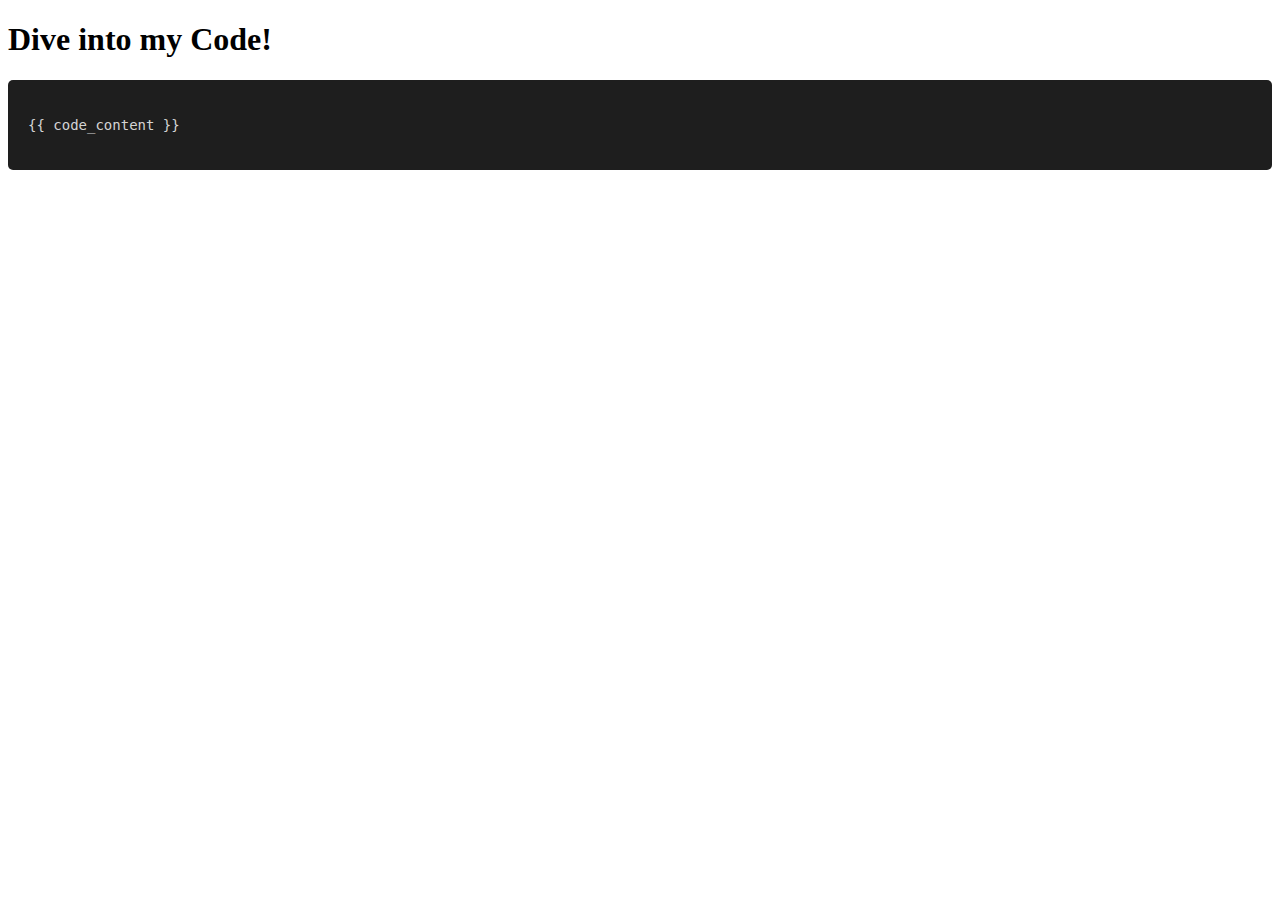
==== templates/code_view.html @ 09db324a "code view initiated" ====
<!DOCTYPE html>
<html lang="en">
<head>
    <meta charset="UTF-8">
    <meta name="viewport" content="width=device-width, initial-scale=1.0">
    <title>View Code</title>
    <style>
        /* Code editor styles */
        .code-container {
            background-color: #1E1E1E;
            color: #D4D4D4;
            font-family: 'Courier New', Courier, monospace;
            font-size: 14px;
            line-height: 1.6;
            padding: 20px;
            border-radius: 5px;
            overflow-x: auto;
        }

        .code-line {
            padding: 5px 0;
        }

        .comment {
            color: #6A9955;
        }

        .keyword {
            color: #569CD6;
        }

        .string {
            color: #CE9178;
        }

        .function {
            color: #DCDCAA;
        }

        .number {
            color: #B5CEA8;
        }

        .operator {
            color: #D4D4D4;
        }

        .bracket {
            color: #D4D4D4;
        }
    </style>
</head>
<body>
    <h1>Dive into my Code!</h1>
    <div class="code-container">
        <pre>{{ code_content }}</pre>
    </div>
</body>
</html>
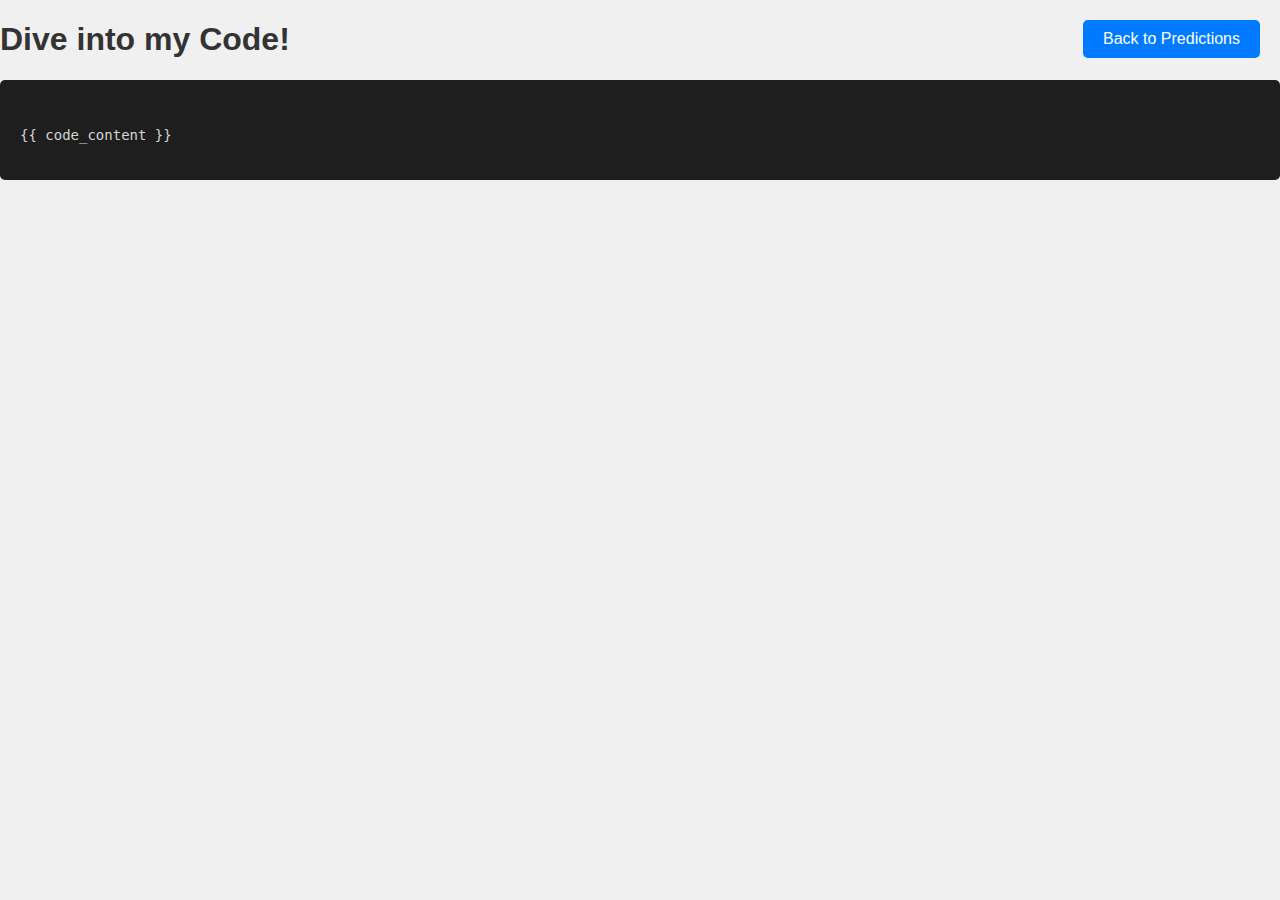
==== commit 33b5bb2f: "css initialised" ====
--- a/templates/code_view.html
+++ b/templates/code_view.html
@@ -9,7 +9,7 @@
         .code-container {
             background-color: #1E1E1E;
             color: #D4D4D4;
-            font-family: 'Courier New', Courier, monospace;
+            font-family: Arial, sans-serif;
             font-size: 14px;
             line-height: 1.6;
             padding: 20px;
@@ -48,12 +48,31 @@
         .bracket {
             color: #D4D4D4;
         }
+
+
+        .button {
+    position: absolute;
+    top: 20px; /* Adjust as needed */
+    right: 20px; /* Adjust as needed */
+    background-color: #007bff;
+    color: #fff;
+    padding: 10px 20px;
+    text-decoration: none;
+    border-radius: 5px;
+}
+
+.button:hover {
+    background-color: #0056b3;
+}
+
     </style>
+    <link rel="stylesheet" href="/static/styles.css">
 </head>
 <body>
+    <a href="/" class="button">Back to Predictions</a>
     <h1>Dive into my Code!</h1>
     <div class="code-container">
-        <pre>{{ code_content }}</pre>
+        <div class="code-line"></div><pre>{{ code_content }}</pre></div>
     </div>
 </body>
 </html>
--- a/static/styles.css
+++ b/static/styles.css
@@ -0,0 +1,50 @@
+body {
+    font-family: Arial, sans-serif;
+    background-color: #f0f0f0;
+    margin: 0;
+    padding: 0;
+}
+
+.container {
+    max-width: 800px;
+    margin: 50px auto;
+    padding: 20px;
+    background-color: #fff;
+    border-radius: 5px;
+    box-shadow: 0 2px 5px rgba(0, 0, 0, 0.1);
+}
+
+h1, h2 {
+    color: #333;
+}
+
+.company-tile {
+    margin-top: 20px;
+    padding: 20px;
+    background-color: #f9f9f9;
+    border-radius: 5px;
+}
+
+.graph {
+    margin-top: 20px;
+    text-align: center;
+}
+
+.graph img {
+    max-width: 100%;
+}
+
+.button {
+    position: absolute;
+    top: 20px; /* Adjust as needed */
+    right: 20px; /* Adjust as needed */
+    background-color: #007bff;
+    color: #fff;
+    padding: 10px 20px;
+    text-decoration: none;
+    border-radius: 5px;
+}
+
+.button:hover {
+    background-color: #0056b3;
+}
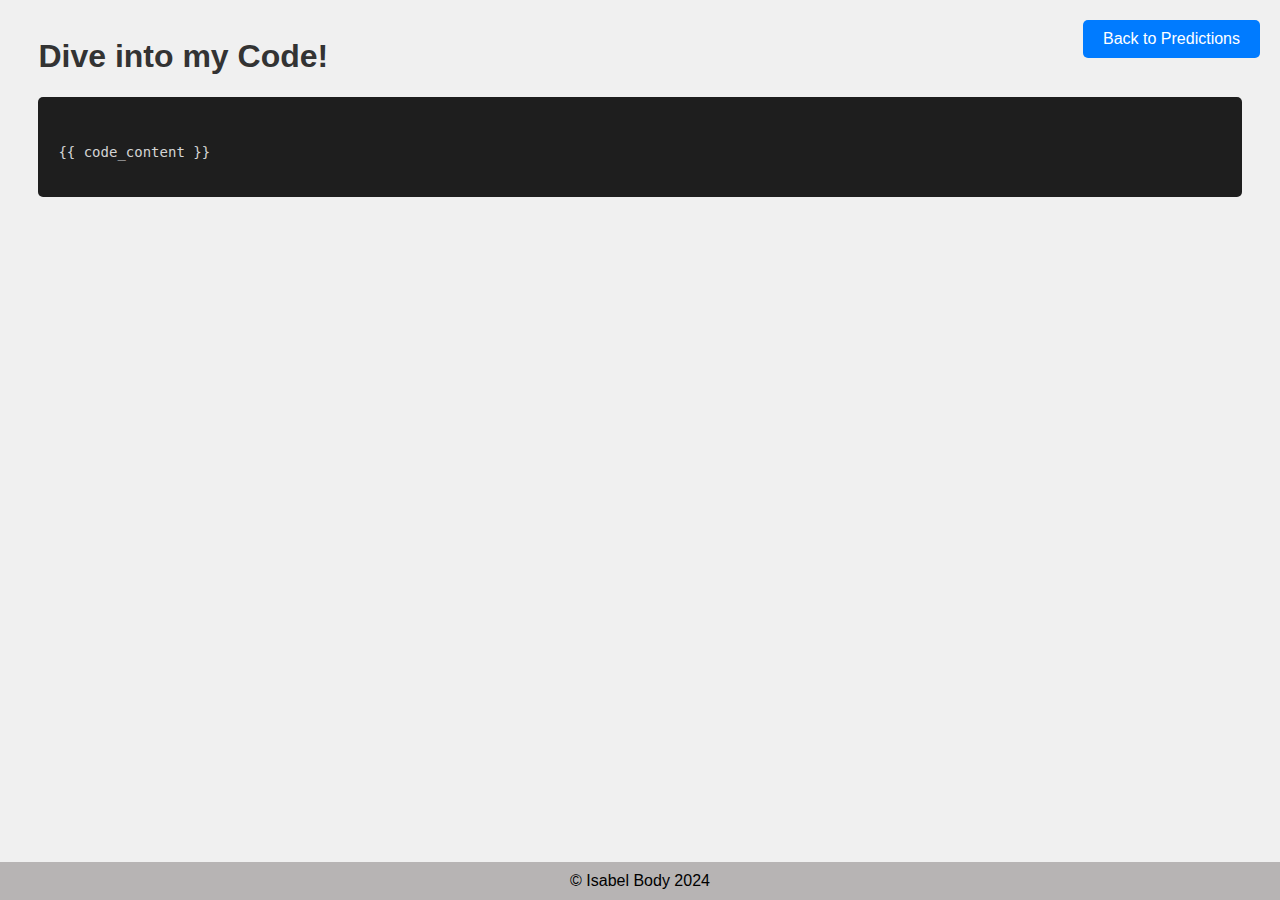
==== commit 76d316a7: "footer" ====
--- a/templates/code_view.html
+++ b/templates/code_view.html
@@ -51,19 +51,19 @@
 
 
         .button {
-    position: absolute;
-    top: 20px; /* Adjust as needed */
-    right: 20px; /* Adjust as needed */
-    background-color: #007bff;
-    color: #fff;
-    padding: 10px 20px;
-    text-decoration: none;
-    border-radius: 5px;
-}
+            position: absolute;
+            top: 20px; /* Adjust as needed */
+            right: 20px; /* Adjust as needed */
+            background-color: #007bff;
+            color: #fff;
+            padding: 10px 20px;
+            text-decoration: none;
+            border-radius: 5px;
+        }
 
-.button:hover {
-    background-color: #0056b3;
-}
+        .button:hover {
+            background-color: #0056b3;
+        }
 
     </style>
     <link rel="stylesheet" href="/static/styles.css">
@@ -74,5 +74,9 @@
     <div class="code-container">
         <div class="code-line"></div><pre>{{ code_content }}</pre></div>
     </div>
+    
+    <footer>
+        <p>© Isabel Body 2024</p>
+    </footer>
 </body>
 </html>
--- a/static/styles.css
+++ b/static/styles.css
@@ -1,8 +1,9 @@
 body {
     font-family: Arial, sans-serif;
     background-color: #f0f0f0;
-    margin: 0;
+    margin: 3%;
     padding: 0;
+
 }
 
 .container {
@@ -48,3 +49,40 @@
 .button:hover {
     background-color: #0056b3;
 }
+
+
+img {
+    max-width: 100%;
+    max-height: 100%;
+}
+
+/* Your existing CSS styles */
+
+/* Add this style to adjust the appearance of the name and prediction */
+h2, p {
+    margin: 0;
+}
+
+/* Adjust the margin and padding as needed */
+.container table tbody tr td {
+    padding: 20px;
+}
+
+/* Adjust the image size and alignment */
+.container table tbody tr td img {
+    display: block;
+    margin: 0 auto;
+    max-width: 600px; /* Adjust as needed */
+}
+
+
+footer {
+    position: fixed;
+    bottom: 0;
+    left: 0;
+    width: 100%;
+    background-color: #b7b4b4;
+    color: black;
+    text-align: center;
+    padding: 10px 0;
+}